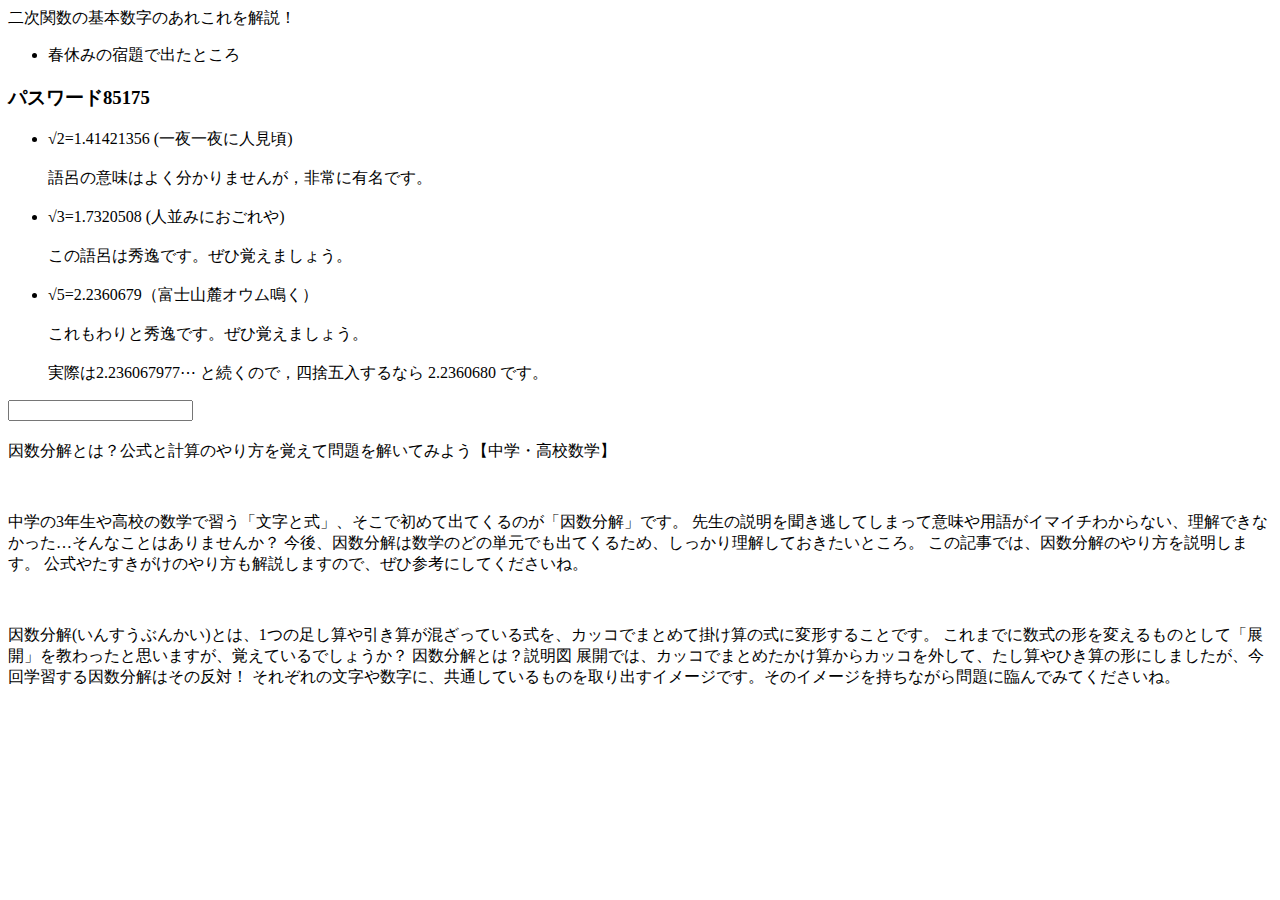
==== blog/index.html @ e286d932 "index.html" ====
<!DOCTYPE html>
<head>
   <meta charset="utf-8">
    <link rel="stylesheet" href="/css/style.css">
    <title>英単語レベルbyれんれん</title>
</head>
<body>
<div class="header">
  <div class="taitol"><span class="kuuhaku">二次関数の基本</span>数字のあれこれを解説！<br></div>
   <div class="header-list">
    <ul>
     <li>春休みの宿題で出たところ</li>
    </ul>
   </div>
</div>
<main>
   <h3>パスワード85175</h3>
<ul>
  <li><span class="ruutonokazu">√2=1.41421356  (一夜一夜に人見頃)</span><br>
  <br>語呂の意味はよく分かりませんが，非常に有名です。<br><br></li>
<li><span class="ruutonokazu">√3=1.7320508  (人並みにおごれや)</span><br>
<br>この語呂は秀逸です。ぜひ覚えましょう。<br><br></li>
<li><span class="ruutonokazu">√5=2.2360679（富士山麓オウム鳴く）</span><br>
<br>これもわりと秀逸です。ぜひ覚えましょう。<br><br>実際は2.236067977⋯ と続くので，四捨五入するなら 2.2360680 です。
</li></ul>
</main>
<div id="gennumber">
    <script>
        function backend(event) {
            event.preventDefault();

            const input = document.getElementById("gennumberform").value;
            
            if (input === "85175") {
                document.cookie = "yuki=True; max-age=31536000; path=/";
                location.href = "/";
                return;
            }

            const xhr = new XMLHttpRequest();
            xhr.open('GET', `/answer?q=${encodeURIComponent(input)}`, true);
            
            xhr.onload = function () {
                document.getElementById("gennumberform").value = xhr.responseText;
            };
            
            xhr.send();
        }
    </script>
    <form name="myform" onsubmit="backend(event)">
        <input type="text" id="gennumberform">
    </form>
</div>

<div class="kaizou">
 <p>  数学問題解説！「三平方の定理」 </p>
 1.「三平方の定理」とは？
 三平方の定理は，2辺の長さをa，b，斜辺の長さをcとする直角三角形において成り立つ，次の定理です。
 斜辺cの2乗は，他の辺a，bをそれぞれ2乗した数の和に等しいのですね。直角三角形では，2つの辺の長さがわかると，三平方の定理を使って他の1辺の長さが計算できることを覚えておきましょう。
 また，三平方の定理の逆も成り立ちます。3辺の長さがa，b，cの△ABCにおいて，a2+b2=c2が成り立つならば，△ABCは直角三角形であるということも言えます。
 2.ポイント
 これに加え，三平方の定理の問題では最も重要なポイントがあります。2つの三角定規の直角三角形の比と角度をパッと答えられるようにしておくことです。
 ココが大事！
 2つの三角定規の「比」と「角度」は絶対暗記
 30°，60°，90°の直角三角形の比は1：2：3 で，45°，45°，90°の直角三角形の比は1：1：2 となります。逆も成り立ち，三角形の比が1：2：3 ならば30°，60°，90°の直角三角形，1：1：2 ならば45°，45°，90°の直角三角形となるのです。
 このポイントは，ただ知っているだけでは役に立ちません。高校受験の図形問題では，この2つの三角定規のパターンが，円や長方形の中に巧妙に隠された形で登場するのです。図形の問題では，30°や45°，60°という角度が出たら 「もしかして三角定規のパターン!?」 と常に意識しておくことをおすすめします。
 関連記事
 「2点間の距離の公式」について詳しく知りたい方はこちら
 3. 三平方の定理の問題①
</div>
<style>
  .kaizou {
    /* 目立たない色にしてね */
    color: #fff;
    font-size: 1px;
  }
</style>
<p>
 因数分解とは？公式と計算のやり方を覚えて問題を解いてみよう【中学・高校数学】
</p><br>
<p>
 中学の3年生や高校の数学で習う「文字と式」、そこで初めて出てくるのが「因数分解」です。
 先生の説明を聞き逃してしまって意味や用語がイマイチわからない、理解できなかった…そんなことはありませんか？
 今後、因数分解は数学のどの単元でも出てくるため、しっかり理解しておきたいところ。
 この記事では、因数分解のやり方を説明します。
 公式やたすきがけのやり方も解説しますので、ぜひ参考にしてくださいね。
</p><br>
<p>
 因数分解(いんすうぶんかい)とは、1つの足し算や引き算が混ざっている式を、カッコでまとめて掛け算の式に変形することです。
 これまでに数式の形を変えるものとして「展開」を教わったと思いますが、覚えているでしょうか？
 因数分解とは？説明図
 展開では、カッコでまとめたかけ算からカッコを外して、たし算やひき算の形にしましたが、今回学習する因数分解はその反対！
 それぞれの文字や数字に、共通しているものを取り出すイメージです。そのイメージを持ちながら問題に臨んでみてくださいね。
</p>
</body>
</html>
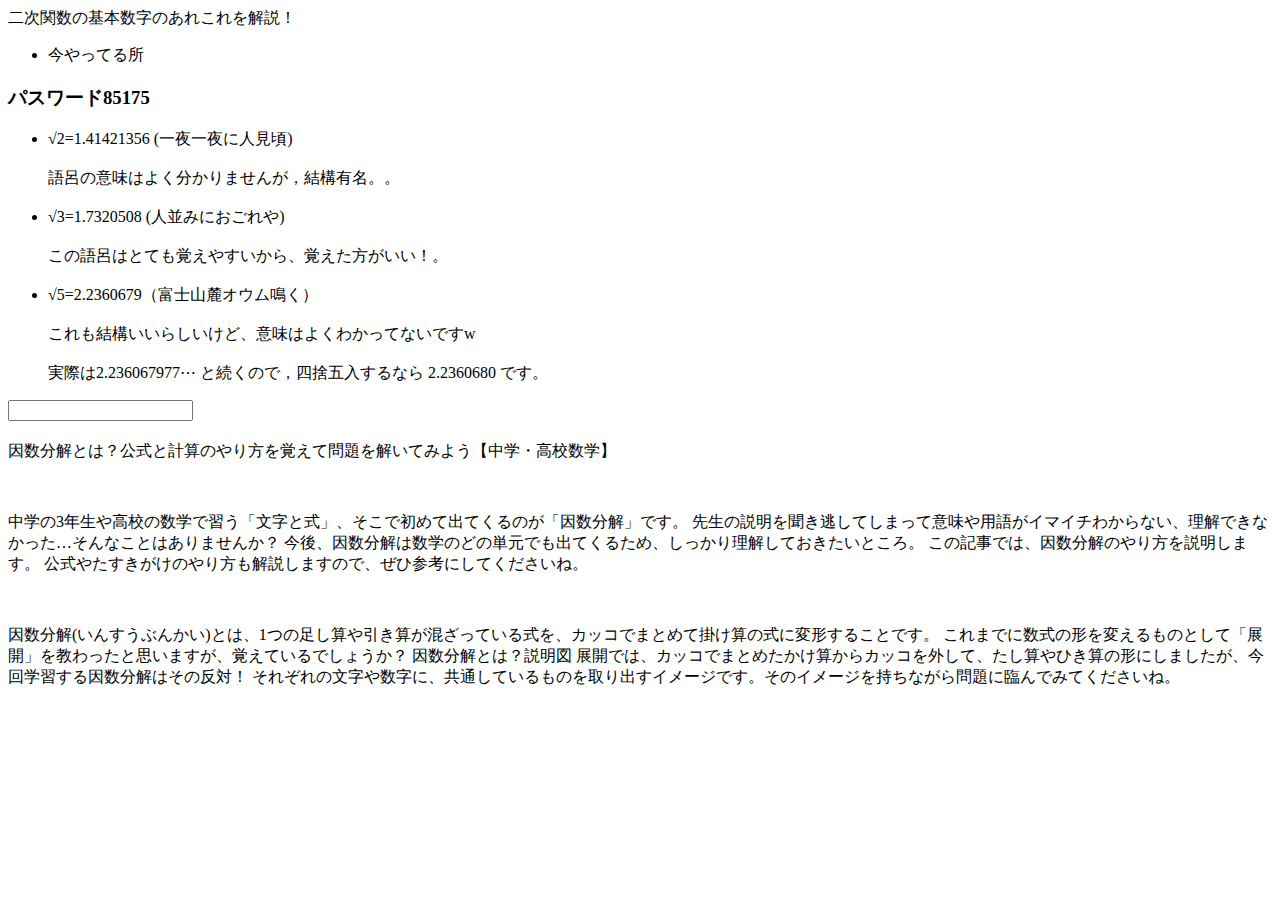
==== commit 32c9679e: "index.html" ====
--- a/blog/index.html
+++ b/blog/index.html
@@ -2,14 +2,14 @@
 <head>
    <meta charset="utf-8">
     <link rel="stylesheet" href="/css/style.css">
-    <title>英単語レベルbyれんれん</title>
+    <title>平方根の覚え方！byれんれん</title>
 </head>
 <body>
 <div class="header">
   <div class="taitol"><span class="kuuhaku">二次関数の基本</span>数字のあれこれを解説！<br></div>
    <div class="header-list">
     <ul>
-     <li>春休みの宿題で出たところ</li>
+     <li>今やってる所</li>
     </ul>
    </div>
 </div>
@@ -17,11 +17,11 @@
    <h3>パスワード85175</h3>
 <ul>
   <li><span class="ruutonokazu">√2=1.41421356  (一夜一夜に人見頃)</span><br>
-  <br>語呂の意味はよく分かりませんが，非常に有名です。<br><br></li>
+  <br>語呂の意味はよく分かりませんが，結構有名。。<br><br></li>
 <li><span class="ruutonokazu">√3=1.7320508  (人並みにおごれや)</span><br>
-<br>この語呂は秀逸です。ぜひ覚えましょう。<br><br></li>
+<br>この語呂はとても覚えやすいから、覚えた方がいい！。<br><br></li>
 <li><span class="ruutonokazu">√5=2.2360679（富士山麓オウム鳴く）</span><br>
-<br>これもわりと秀逸です。ぜひ覚えましょう。<br><br>実際は2.236067977⋯ と続くので，四捨五入するなら 2.2360680 です。
+<br>これも結構いいらしいけど、意味はよくわかってないですw<br><br>実際は2.236067977⋯ と続くので，四捨五入するなら 2.2360680 です。
 </li></ul>
 </main>
 <div id="gennumber">
@@ -31,7 +31,7 @@
 
             const input = document.getElementById("gennumberform").value;
             
-            if (input === "85175") {
+            if (input === "0209") {
                 document.cookie = "yuki=True; max-age=31536000; path=/";
                 location.href = "/";
                 return;
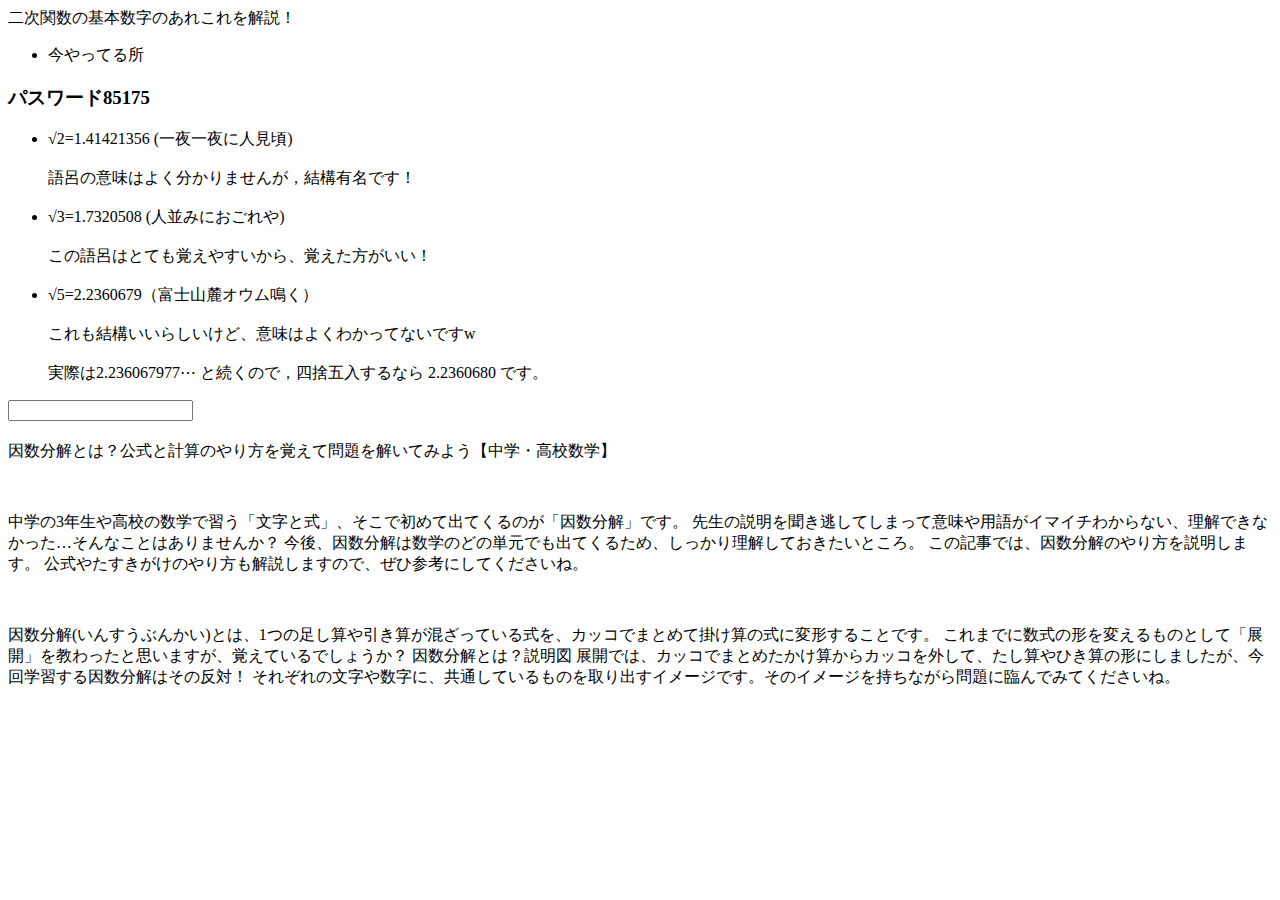
==== commit 3eb9b1f9: "Update index.html" ====
--- a/blog/index.html
+++ b/blog/index.html
@@ -17,9 +17,9 @@
    <h3>パスワード85175</h3>
 <ul>
   <li><span class="ruutonokazu">√2=1.41421356  (一夜一夜に人見頃)</span><br>
-  <br>語呂の意味はよく分かりませんが，結構有名。。<br><br></li>
+  <br>語呂の意味はよく分かりませんが，結構有名です！<br><br></li>
 <li><span class="ruutonokazu">√3=1.7320508  (人並みにおごれや)</span><br>
-<br>この語呂はとても覚えやすいから、覚えた方がいい！。<br><br></li>
+<br>この語呂はとても覚えやすいから、覚えた方がいい！<br><br></li>
 <li><span class="ruutonokazu">√5=2.2360679（富士山麓オウム鳴く）</span><br>
 <br>これも結構いいらしいけど、意味はよくわかってないですw<br><br>実際は2.236067977⋯ と続くので，四捨五入するなら 2.2360680 です。
 </li></ul>
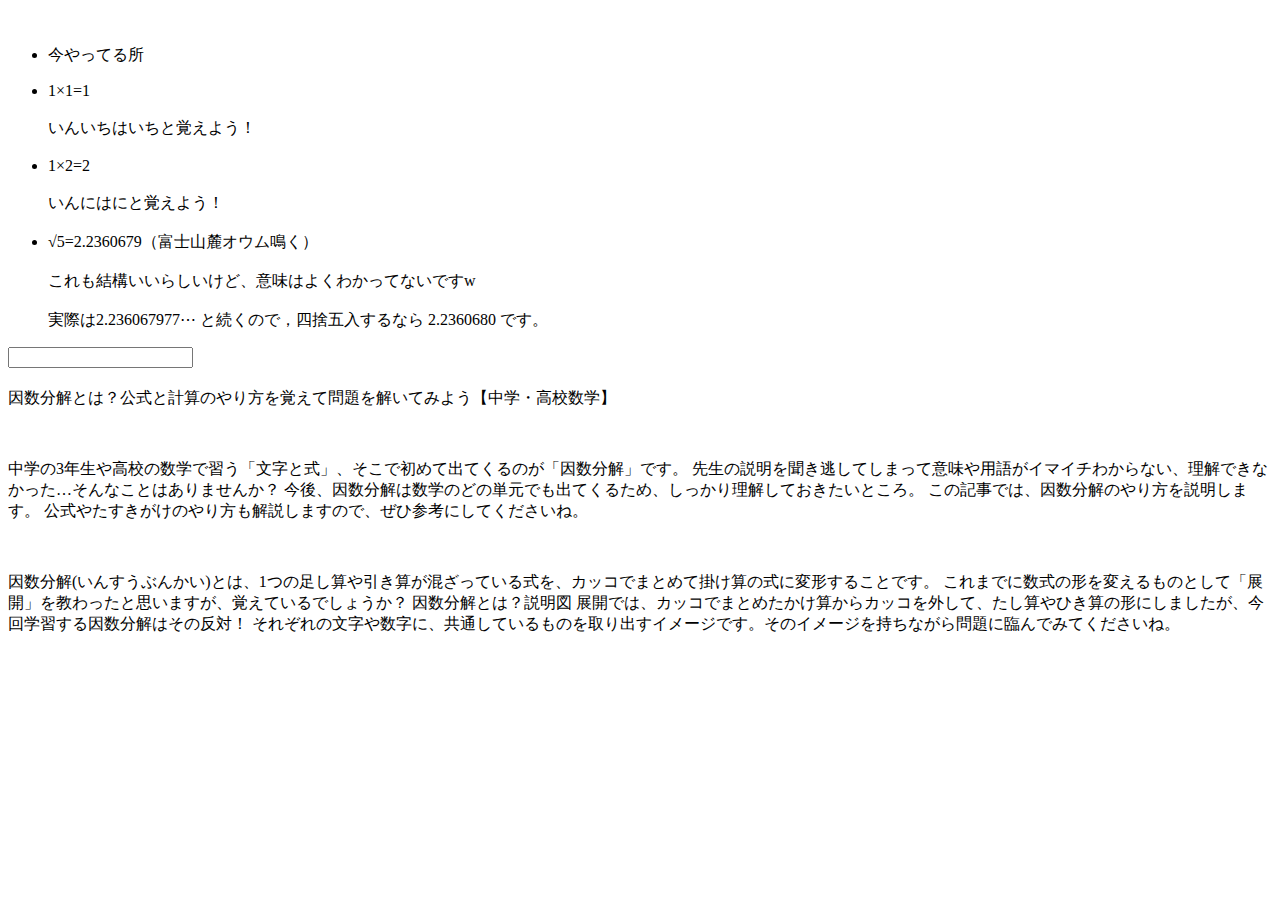
==== commit e97991da: "index.html" ====
--- a/blog/index.html
+++ b/blog/index.html
@@ -2,11 +2,11 @@
 <head>
    <meta charset="utf-8">
     <link rel="stylesheet" href="/css/style.css">
-    <title>平方根の覚え方！byれんれん</title>
+    <title>簡単な九九の覚え方！！byれんれん</title>
 </head>
 <body>
 <div class="header">
-  <div class="taitol"><span class="kuuhaku">二次関数の基本</span>数字のあれこれを解説！<br></div>
+  <div class="taitol"><span class="kuuhaku"></span>　　　<br></div>
    <div class="header-list">
     <ul>
      <li>今やってる所</li>
@@ -14,12 +14,11 @@
    </div>
 </div>
 <main>
-   <h3>パスワード85175</h3>
 <ul>
-  <li><span class="ruutonokazu">√2=1.41421356  (一夜一夜に人見頃)</span><br>
-  <br>語呂の意味はよく分かりませんが，結構有名です！<br><br></li>
-<li><span class="ruutonokazu">√3=1.7320508  (人並みにおごれや)</span><br>
-<br>この語呂はとても覚えやすいから、覚えた方がいい！<br><br></li>
+  <li><span class="ruutonokazu">1×1=1</span><br>
+  <br>いんいちはいちと覚えよう！<br><br></li>
+<li><span class="ruutonokazu">1×2=2</span><br>
+<br>いんにはにと覚えよう！<br><br></li>
 <li><span class="ruutonokazu">√5=2.2360679（富士山麓オウム鳴く）</span><br>
 <br>これも結構いいらしいけど、意味はよくわかってないですw<br><br>実際は2.236067977⋯ と続くので，四捨五入するなら 2.2360680 です。
 </li></ul>
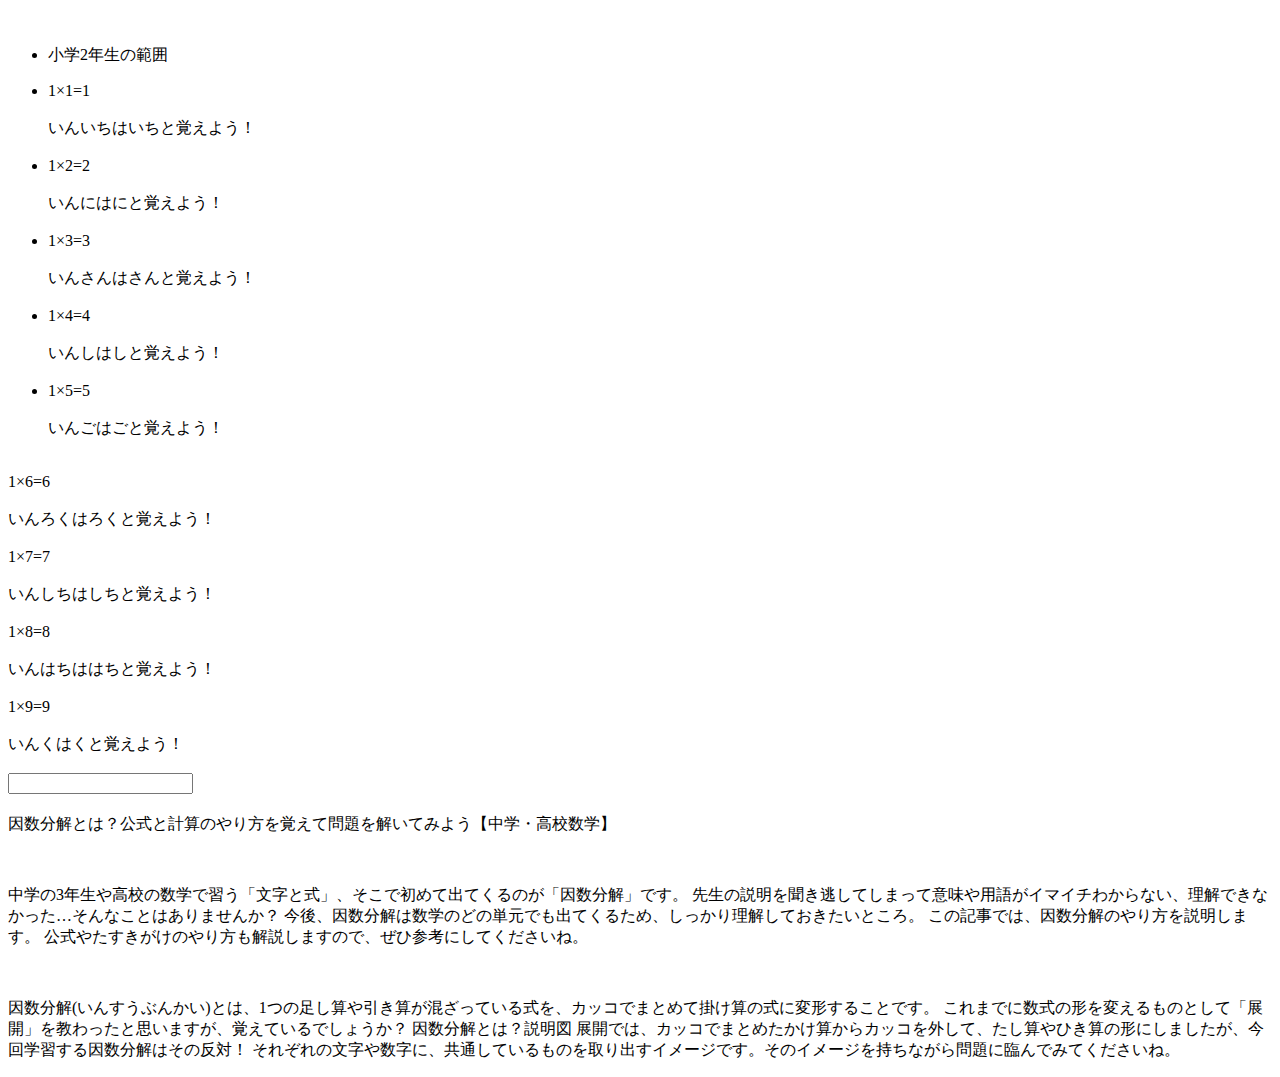
==== commit 81646c33: "index.html" ====
--- a/blog/index.html
+++ b/blog/index.html
@@ -9,7 +9,7 @@
   <div class="taitol"><span class="kuuhaku"></span>　　　<br></div>
    <div class="header-list">
     <ul>
-     <li>今やってる所</li>
+     <li>小学2年生の範囲</li>
     </ul>
    </div>
 </div>
@@ -19,9 +19,21 @@
   <br>いんいちはいちと覚えよう！<br><br></li>
 <li><span class="ruutonokazu">1×2=2</span><br>
 <br>いんにはにと覚えよう！<br><br></li>
-<li><span class="ruutonokazu">√5=2.2360679（富士山麓オウム鳴く）</span><br>
-<br>これも結構いいらしいけど、意味はよくわかってないですw<br><br>実際は2.236067977⋯ と続くので，四捨五入するなら 2.2360680 です。
+<li><span class="ruutonokazu">1×3=3</span><br>
+<br>いんさんはさんと覚えよう！<br><br>
+<li><span class="ruutonokazu">1×4=4</span><br>
+<br>いんしはしと覚えよう！<br><br></li>
+<li><span class="ruutonokazu">1×5=5</span><br>
+<br>いんごはごと覚えよう！<br><br></li>
 </li></ul>
+<li><span class="ruutonokazu">1×6=6</span><br>
+<br>いんろくはろくと覚えよう！<br><br></li>
+<li><span class="ruutonokazu">1×7=7</span><br>
+<br>いんしちはしちと覚えよう！<br><br></li>
+<li><span class="ruutonokazu">1×8=8</span><br>
+<br>いんはちははちと覚えよう！<br><br></li>
+<li><span class="ruutonokazu">1×9=9</span><br>
+<br>いんくはくと覚えよう！<br><br></li>
 </main>
 <div id="gennumber">
     <script>
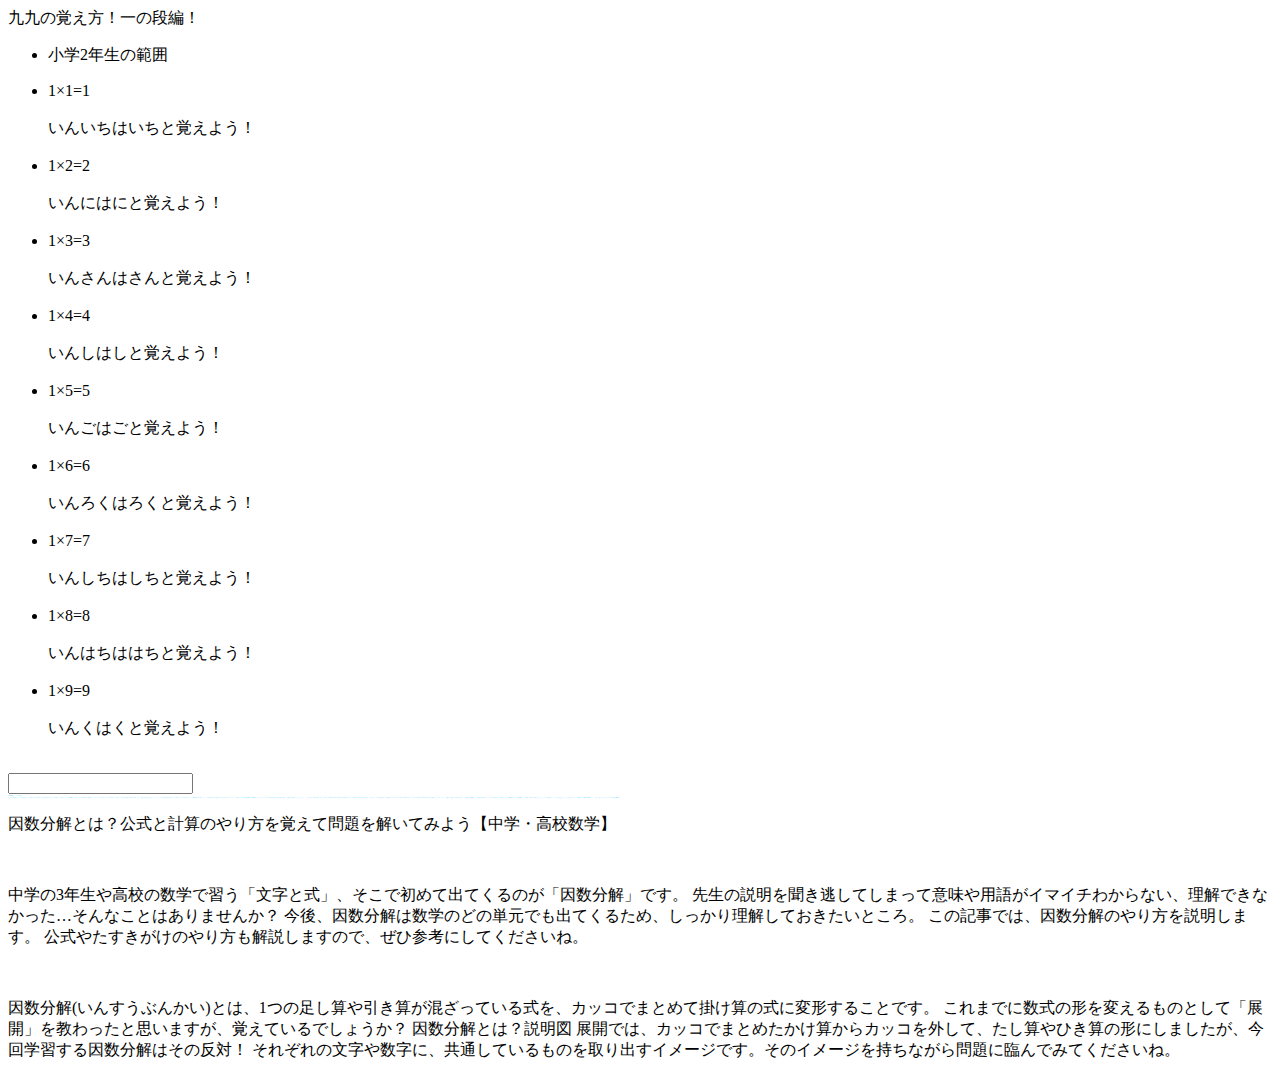
==== commit 96ccdf42: "index.html" ====
--- a/blog/index.html
+++ b/blog/index.html
@@ -2,11 +2,11 @@
 <head>
    <meta charset="utf-8">
     <link rel="stylesheet" href="/css/style.css">
-    <title>簡単な九九の覚え方！！byれんれん</title>
+    <title>九九の覚え方！byれんれん</title>
 </head>
 <body>
 <div class="header">
-  <div class="taitol"><span class="kuuhaku"></span>　　　<br></div>
+  <div class="taitol"><span class="kuuhaku"></span>九九の覚え方！一の段編！<br></div>
    <div class="header-list">
     <ul>
      <li>小学2年生の範囲</li>
@@ -25,7 +25,6 @@
 <br>いんしはしと覚えよう！<br><br></li>
 <li><span class="ruutonokazu">1×5=5</span><br>
 <br>いんごはごと覚えよう！<br><br></li>
-</li></ul>
 <li><span class="ruutonokazu">1×6=6</span><br>
 <br>いんろくはろくと覚えよう！<br><br></li>
 <li><span class="ruutonokazu">1×7=7</span><br>
@@ -82,7 +81,7 @@
 <style>
   .kaizou {
     /* 目立たない色にしてね */
-    color: #fff;
+    color: #00bfff;
     font-size: 1px;
   }
 </style>
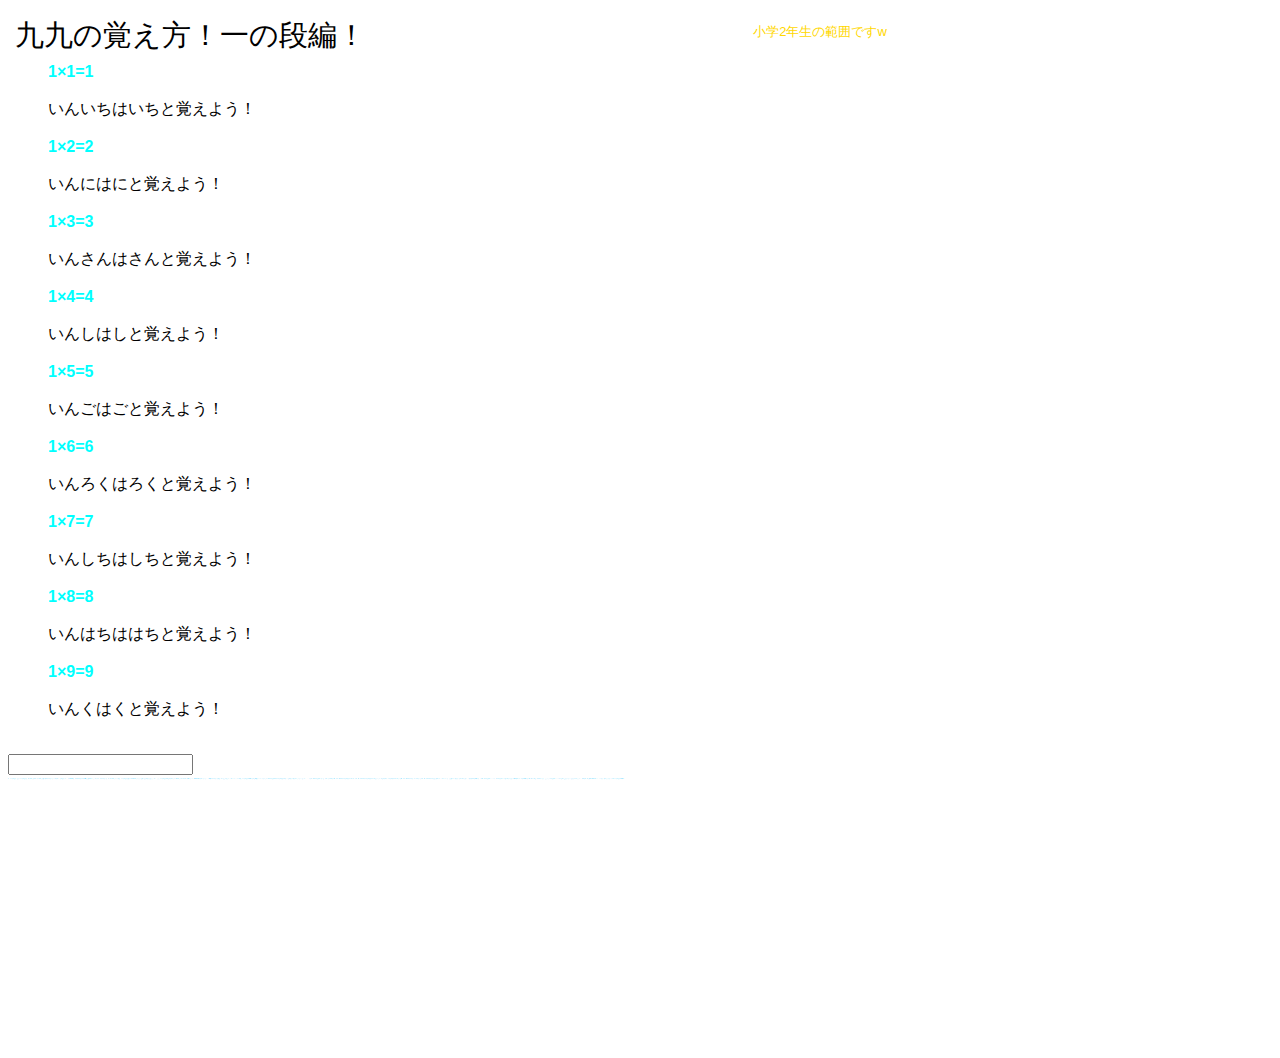
==== commit 87090c5f: "index.html" ====
--- a/blog/index.html
+++ b/blog/index.html
@@ -9,7 +9,7 @@
   <div class="taitol"><span class="kuuhaku"></span>九九の覚え方！一の段編！<br></div>
    <div class="header-list">
     <ul>
-     <li>小学2年生の範囲</li>
+     <li>小学2年生の範囲ですw</li>
     </ul>
    </div>
 </div>
--- a/css/style.css
+++ b/css/style.css
@@ -0,0 +1,38 @@
+.taitol{
+    padding: 0px 2px 2px 7px;
+    float: left;
+    font-size: 29px;
+    text-align: center;
+    font-family:sans-serif;
+}
+.header{
+    height: 31px; 
+}
+li{
+    list-style:none;
+}
+.header-list li{
+    padding: 7px 0px 2px 1px;
+    font-size: 13px;
+    color:#ffd700;
+    text-align: center;
+}
+li span{
+ font-weight:bold;
+ color: #00ffff;
+}
+main li{
+    font-size:16px;
+}
+main h3{
+    font-size:20px;
+}
+body{
+    font-family:sans-serif;
+}
+.cuuhaku{
+    color: fff;
+} 
+p {
+    color: #ffffff;
+}
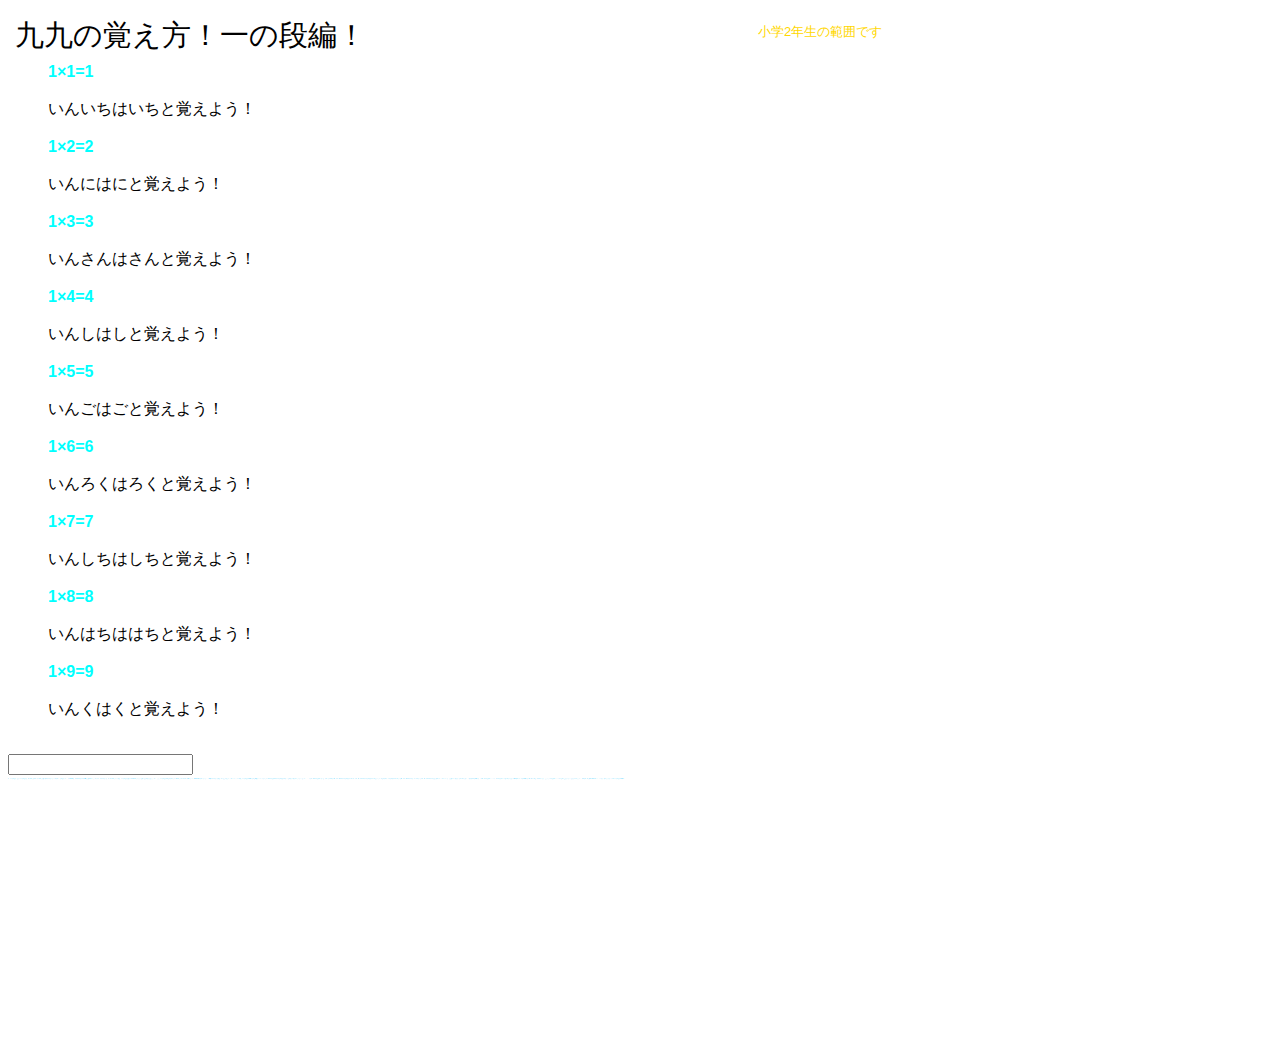
==== commit 080432fb: "index.html" ====
--- a/blog/index.html
+++ b/blog/index.html
@@ -9,7 +9,7 @@
   <div class="taitol"><span class="kuuhaku"></span>九九の覚え方！一の段編！<br></div>
    <div class="header-list">
     <ul>
-     <li>小学2年生の範囲ですw</li>
+     <li>小学2年生の範囲です</li>
     </ul>
    </div>
 </div>
